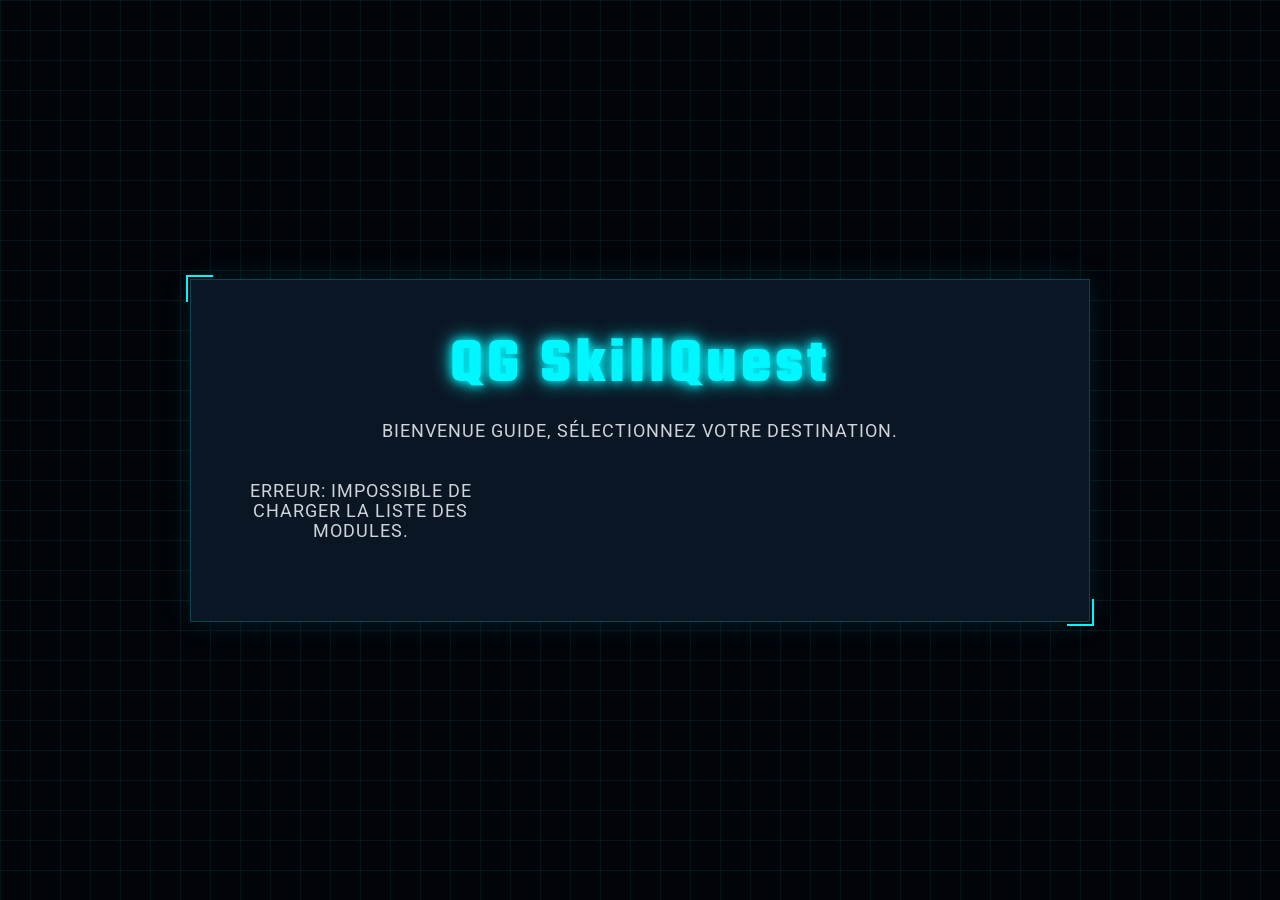
==== index.html @ fca5720a "Rename home.html to index.html" ====
<!DOCTYPE html>
<html lang="fr">
<head>
    <meta charset="UTF-8">
    <meta name="viewport" content="width=device-width, initial-scale=1.0">
    <title>QG SkillQuest</title>
    <link rel="stylesheet" href="style.css">
    <link rel="preconnect" href="https://fonts.googleapis.com">
    <link rel="preconnect" href="https://fonts.gstatic.com" crossorigin>
    <link href="https://fonts.googleapis.com/css2?family=Roboto:wght@400;700&family=Teko:wght@600&display=swap" rel="stylesheet">
</head>
<body>

    <main class="tech-container">
        <h1>QG SkillQuest</h1>
        <p>Bienvenue Guide, sélectionnez votre destination.</p>

        <!-- Ce conteneur sera rempli dynamiquement par le script -->
        <div class="button-grid" id="button-container">
            <p id="loading-message">Chargement des modules...</p>
        </div>
    </main>

    <script>
    // --- CONFIGURATION ---
    // MODIFIEZ CES DEUX LIGNES AVEC VOTRE NOM D'UTILISATEUR ET LE NOM DE VOTRE DÉPÔT GITHUB
    const GITHUB_USER = "votre-nom-d-utilisateur-github";
    const GITHUB_REPO = "le-nom-de-votre-depot";
    // -------------------

    // Fonction pour formater le nom de fichier en un titre propre
    function formatFileName(fileName) {
        // Enlève l'extension .html
        let title = fileName.replace('.html', '');
        // Remplace les tirets et underscores par des espaces
        title = title.replace(/[-_]/g, ' ');
        // Met la première lettre de chaque mot en majuscule
        return title.replace(/\b\w/g, char => char.toUpperCase());
    }

    // Le script s'exécute une fois que le contenu de la page est chargé
    document.addEventListener('DOMContentLoaded', () => {
        const container = document.getElementById('button-container');
        const loadingMessage = document.getElementById('loading-message');
        
        // On construit l'URL de l'API GitHub pour lister le contenu de la racine du dépôt
        const apiUrl = `https://api.github.com/repos/${GITHUB_USER}/${GITHUB_REPO}/contents/`;

        fetch(apiUrl)
            .then(response => response.json())
            .then(files => {
                // On s'assure que la réponse est bien un tableau (sinon c'est une erreur)
                if (!Array.isArray(files)) {
                    throw new Error("La réponse de l'API n'est pas valide. Vérifiez le nom d'utilisateur et du dépôt.");
                }
                
                // On vide le message de chargement
                container.innerHTML = '';

                const htmlFiles = files
                    .filter(file => 
                        // On ne garde que les fichiers...
                        file.type === 'file' && 
                        // ...qui se terminent par .html...
                        file.name.endsWith('.html') &&
                        // ...et qui ne sont pas la page d'accueil elle-même.
                        file.name !== 'index.html'
                    )
                    // On peut trier les fichiers par ordre alphabétique
                    .sort((a, b) => a.name.localeCompare(b.name));
                
                if (htmlFiles.length === 0) {
                    container.innerHTML = '<p>Aucun module trouvé.</p>';
                    return;
                }

                // Pour chaque fichier HTML trouvé, on crée un bouton
                htmlFiles.forEach(file => {
                    const button = document.createElement('a');
                    button.href = file.name; // Le lien est simplement le nom du fichier
                    button.className = 'service-button'; // On applique le style CSS existant
                    button.textContent = formatFileName(file.name); // Le texte du bouton est le nom formaté

                    container.appendChild(button); // On ajoute le bouton à la grille
                });
            })
            .catch(error => {
                console.error("Erreur lors de la récupération des fichiers :", error);
                loadingMessage.textContent = "Erreur: Impossible de charger la liste des modules.";
            });
    });
    </script>

</body>
</html>
---- style.css ----
/* --- INITIALISATION DU SYSTÈME --- */
* {
    margin: 0;
    padding: 0;
    box-sizing: border-box;
}

:root {
    --primary-color: #00f7ff; /* Cyan néon */
    --background-color: #010409;
    --container-bg-color: rgba(13, 27, 42, 0.85);
    --border-color: rgba(0, 247, 255, 0.2);
    --text-color: #ced4da;
    --title-font: 'Teko', sans-serif;
    --body-font: 'Roboto', sans-serif;
}

body {
    font-family: var(--body-font);
    background-color: var(--background-color);
    color: var(--text-color);
    
    /* Fond avec grille technique */
    background-image: 
        linear-gradient(rgba(0, 247, 255, 0.07) 1px, transparent 1px),
        linear-gradient(90deg, rgba(0, 247, 255, 0.07) 1px, transparent 1px);
    background-size: 30px 30px;
    
    display: flex;
    justify-content: center;
    align-items: center;
    min-height: 100vh;
    overflow: hidden;
    
    /* Animation de "scanline" qui balaie l'écran */
    animation: scanline 10s linear infinite;
}

@keyframes scanline {
    0% { background-position: 0 0; }
    100% { background-position: 30px 30px; }
}

/* --- CONTENEUR DE L'INTERFACE --- */
.tech-container {
    position: relative;
    width: 90%;
    max-width: 900px;
    padding: 40px;
    background: var(--container-bg-color);
    backdrop-filter: blur(5px);
    border: 1px solid var(--border-color);
    text-align: center;
    box-shadow: 0 0 30px rgba(0, 247, 255, 0.1);
    
    /* Animation d'apparition */
    animation: fadeIn 1.5s ease-out;
}

/* Coins décoratifs pour le look "HUD" */
.tech-container::before, .tech-container::after {
    content: '';
    position: absolute;
    width: 25px;
    height: 25px;
    border-color: var(--primary-color);
    border-style: solid;
    animation: corner-flicker 3s infinite alternate;
}
.tech-container::before {
    top: -5px;
    left: -5px;
    border-width: 2px 0 0 2px;
}
.tech-container::after {
    bottom: -5px;
    right: -5px;
    border-width: 0 2px 2px 0;
}

@keyframes corner-flicker {
    0%, 100% { opacity: 1; }
    50% { opacity: 0.6; }
}

@keyframes fadeIn {
    from { opacity: 0; transform: scale(0.95); }
    to { opacity: 1; transform: scale(1); }
}

/* --- AFFICHAGE TEXTUEL --- */
h1 {
    font-family: var(--title-font);
    font-size: 4em;
    letter-spacing: 4px;
    color: var(--primary-color);
    text-shadow: 0 0 10px var(--primary-color), 0 0 20px var(--primary-color);
    margin-bottom: 10px;
    
    /* Animation de texte qui apparaît */
    animation: text-flicker 2s ease-in-out;
}

p {
    font-size: 1.1em;
    margin-bottom: 40px;
    color: var(--text-color);
    text-transform: uppercase;
    letter-spacing: 1px;
}

@keyframes text-flicker {
    0% { opacity: 0; }
    80% { opacity: 0.9; text-shadow: 0 0 15px var(--primary-color); }
    85% { opacity: 0.5; }
    100% { opacity: 1; text-shadow: 0 0 10px var(--primary-color); }
}

/* --- GRILLE DE SÉLECTION --- */
.button-grid {
    display: grid;
    grid-template-columns: repeat(3, 1fr);
    gap: 20px;
}

.service-button {
    font-family: var(--title-font);
    letter-spacing: 2px;
    font-size: 1.3em;
    color: var(--primary-color);
    text-decoration: none;
    background-color: transparent;
    border: 2px solid var(--border-color);
    padding: 15px;
    position: relative;
    overflow: hidden;
    transition: color 0.4s, border-color 0.4s;
    
    /* Forme angulaire grâce à clip-path */
    clip-path: polygon(10% 0, 100% 0, 100% 80%, 90% 100%, 0 100%, 0 20%);
}

/* Effet de remplissage au survol */
.service-button::before {
    content: '';
    position: absolute;
    top: 0;
    left: -100%;
    width: 100%;
    height: 100%;
    background-color: var(--primary-color);
    z-index: -1;
    transition: left 0.4s ease-out;
}

.service-button:hover {
    color: var(--background-color);
    border-color: var(--primary-color);
}

.service-button:hover::before {
    left: 0;
}


/* --- ADAPTATION POUR TERMINAUX MOBILES --- */
@media (max-width: 800px) {
    .button-grid {
        grid-template-columns: repeat(2, 1fr);
    }
    h1 { font-size: 3em; }
}

@media (max-width: 500px) {
    .button-grid {
        grid-template-columns: 1fr;
    }
    h1 { font-size: 2.5em; }
    .tech-container { padding: 25px; }
}
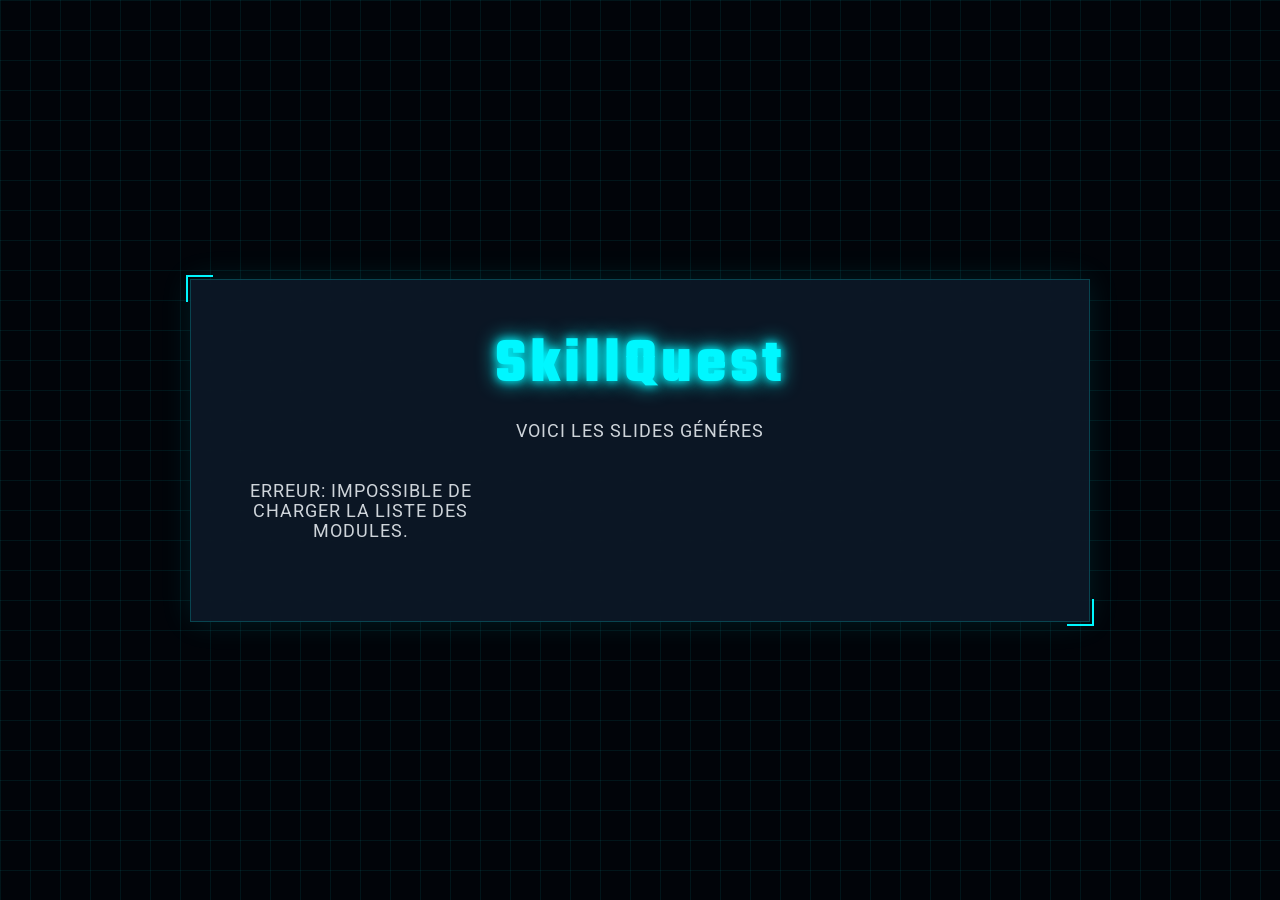
==== commit 8f7a7a1b: "Update index.html" ====
--- a/index.html
+++ b/index.html
@@ -12,8 +12,8 @@
 <body>
 
     <main class="tech-container">
-        <h1>QG SkillQuest</h1>
-        <p>Bienvenue Guide, sélectionnez votre destination.</p>
+        <h1>SkillQuest</h1>
+        <p>Voici les slides généres</p>
 
         <!-- Ce conteneur sera rempli dynamiquement par le script -->
         <div class="button-grid" id="button-container">
@@ -24,8 +24,8 @@
     <script>
     // --- CONFIGURATION ---
     // MODIFIEZ CES DEUX LIGNES AVEC VOTRE NOM D'UTILISATEUR ET LE NOM DE VOTRE DÉPÔT GITHUB
-    const GITHUB_USER = "votre-nom-d-utilisateur-github";
-    const GITHUB_REPO = "le-nom-de-votre-depot";
+    const GITHUB_USER = "hamiltonrmat";
+    const GITHUB_REPO = "mdslides";
     // -------------------
 
     // Fonction pour formater le nom de fichier en un titre propre
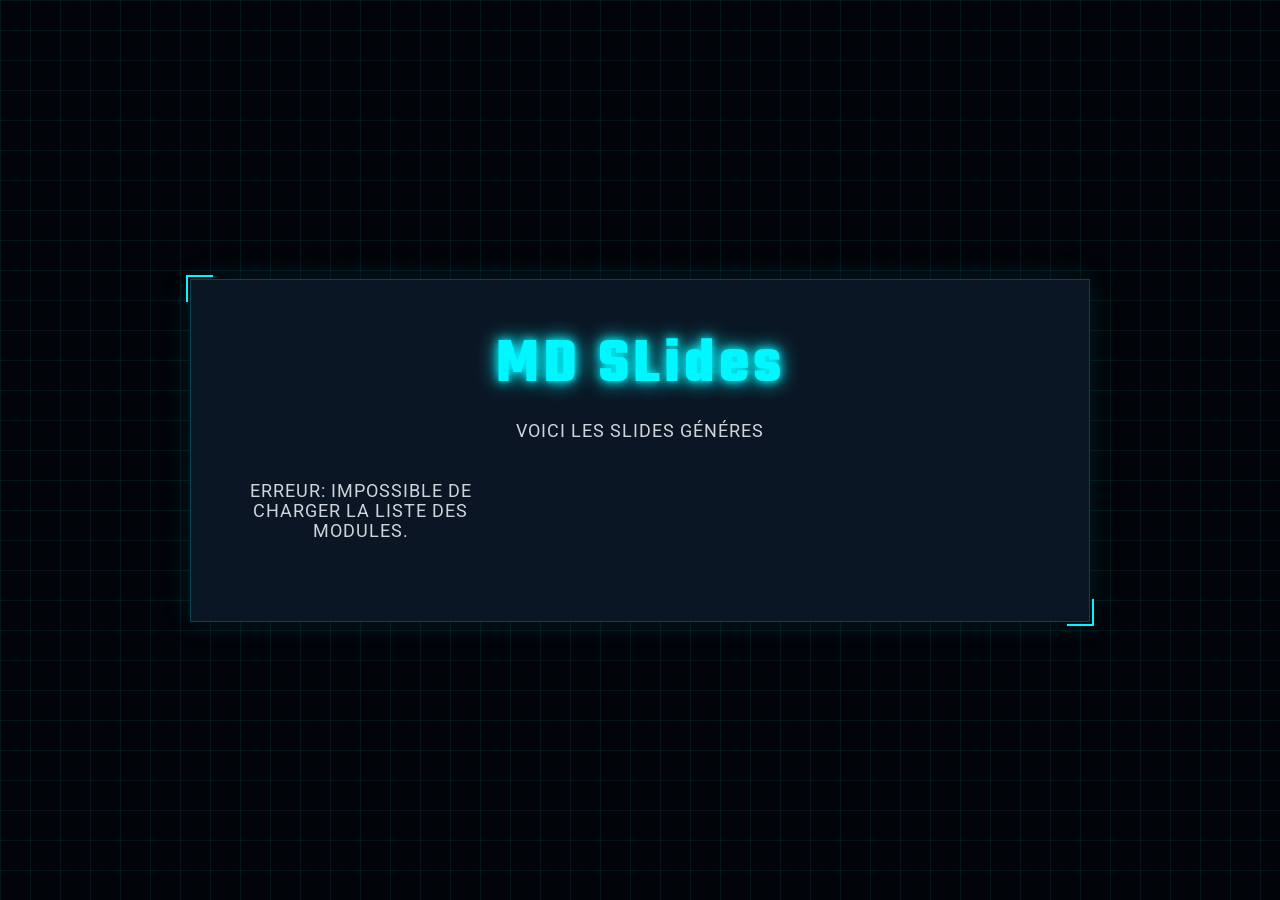
==== commit b15abb99: "Update index.html" ====
--- a/index.html
+++ b/index.html
@@ -3,7 +3,7 @@
 <head>
     <meta charset="UTF-8">
     <meta name="viewport" content="width=device-width, initial-scale=1.0">
-    <title>QG SkillQuest</title>
+    <title>MD Slides</title>
     <link rel="stylesheet" href="style.css">
     <link rel="preconnect" href="https://fonts.googleapis.com">
     <link rel="preconnect" href="https://fonts.gstatic.com" crossorigin>
@@ -12,7 +12,7 @@
 <body>
 
     <main class="tech-container">
-        <h1>SkillQuest</h1>
+        <h1>MD SLides</h1>
         <p>Voici les slides généres</p>
 
         <!-- Ce conteneur sera rempli dynamiquement par le script -->
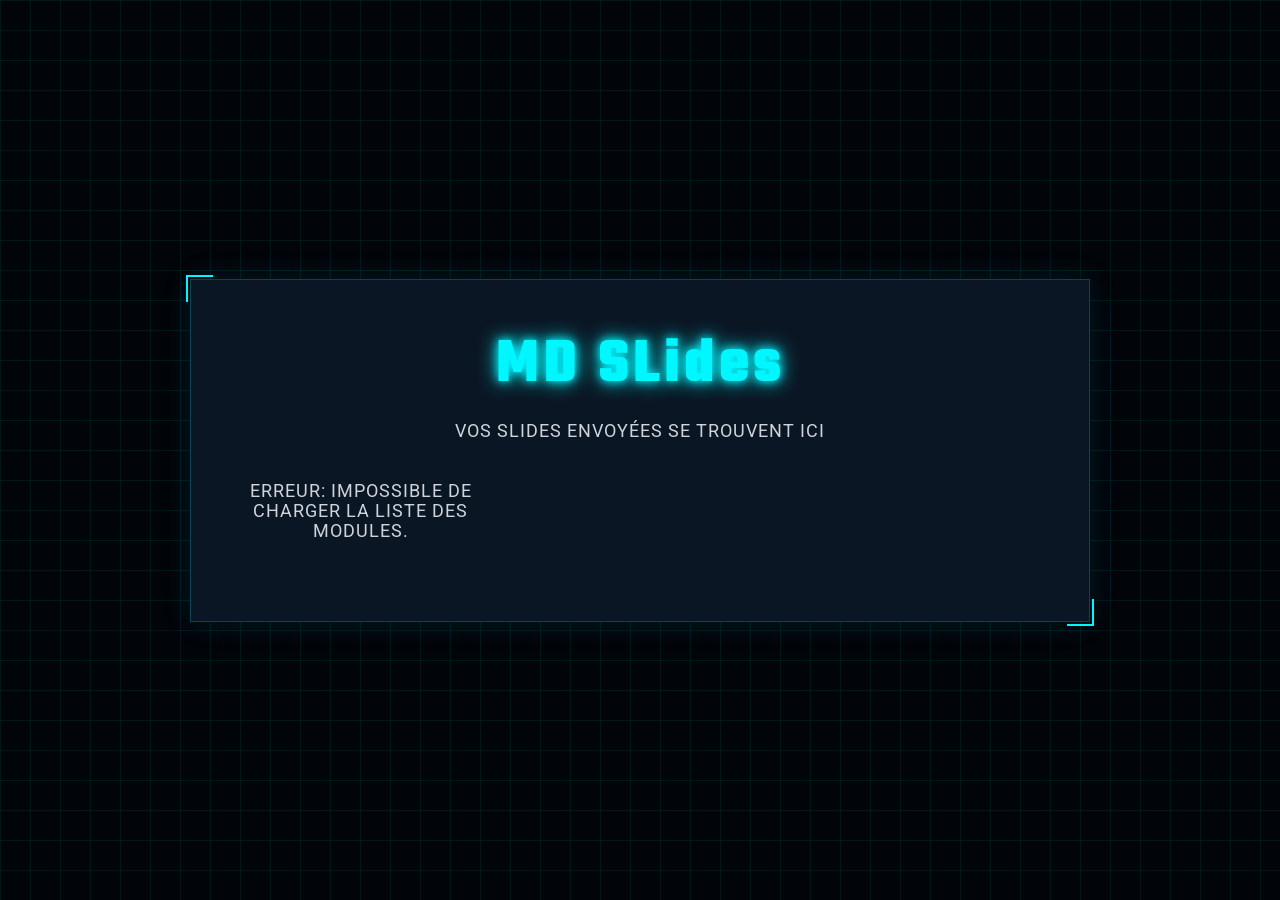
==== commit 531dcda0: "Update index.html" ====
--- a/index.html
+++ b/index.html
@@ -13,7 +13,7 @@
 
     <main class="tech-container">
         <h1>MD SLides</h1>
-        <p>Voici les slides généres</p>
+        <p>Vos slides envoyées se trouvent ici</p>
 
         <!-- Ce conteneur sera rempli dynamiquement par le script -->
         <div class="button-grid" id="button-container">
